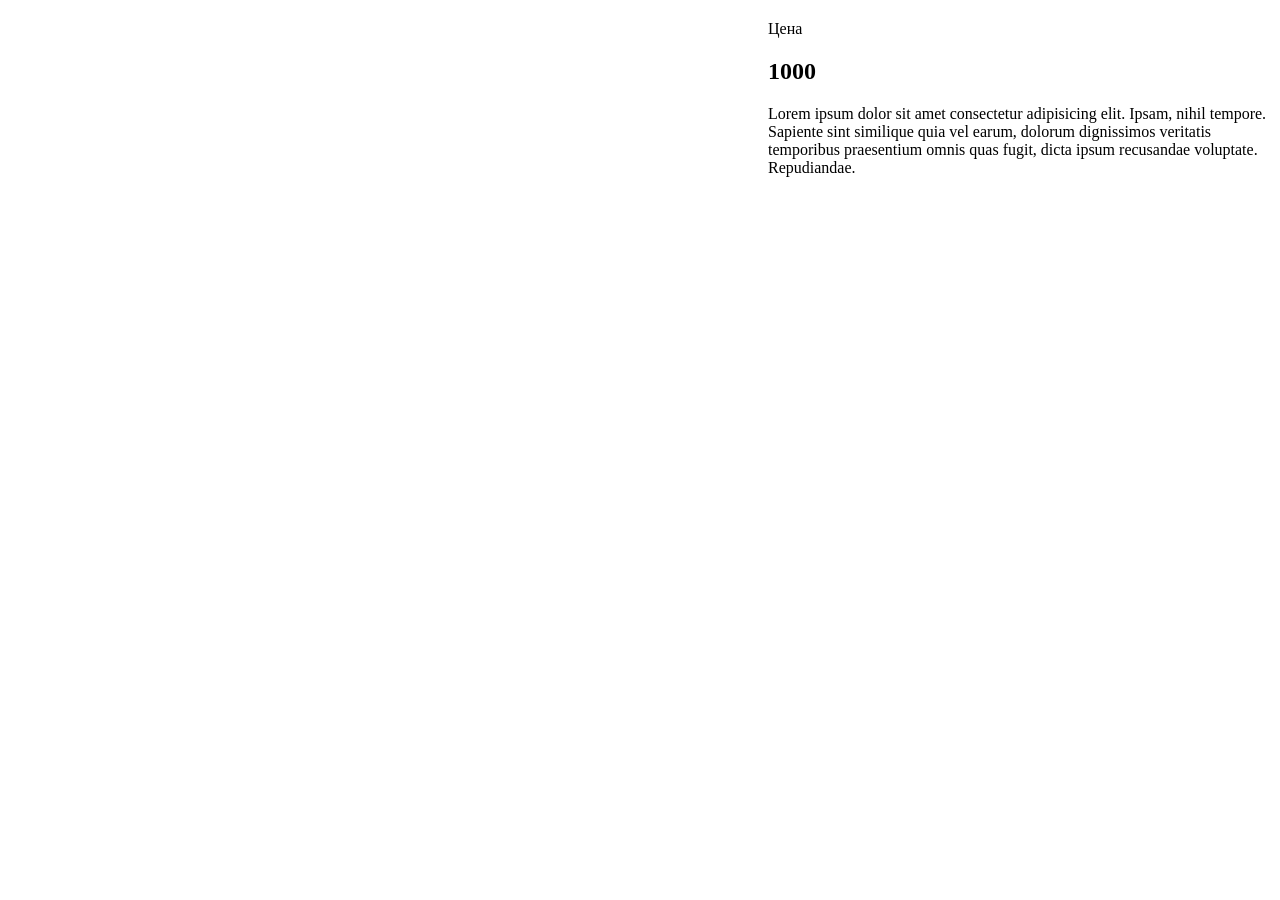
==== product.html @ 796ad466 "карточки" ====
<!DOCTYPE html>
<html lang="en">
<head>
    <meta charset="UTF-8">
    <meta name="viewport" content="width=device-width, initial-scale=1.0">
    <link rel="stylesheet" href="/style.css">
    <title>Document</title>
</head>
<body>
        <section class="productpage" id="productpage">
            <img src="" alt="">
            <div>
                <h1 id="name"></h1>
                <p>Цена</p>
                <h2>1000</h2>
                <p>Lorem ipsum dolor sit amet consectetur adipisicing elit. Ipsam, nihil tempore. Sapiente sint similique quia vel earum, dolorum dignissimos veritatis temporibus praesentium omnis quas fugit, dicta ipsum recusandae voluptate. Repudiandae.</p>
            </div>
        </section>

    <script src="product.js"></script>
</body>
</html>
---- style.css ----
.Hero{
   background-image: url(/unsplash_w3eFhqXjkZE.png);
   background-size: cover; 
}
body{
    margin: 0;

}
a{
    text-decoration:none;
    color: inherit;
}

header{
    display: grid;
    grid-template: 58px 58px / 3fr 1fr 1fr 1fr;
    border-bottom: white solid;
}


.Contact{
    grid-row:span 2;
    background-color: white;
    color: black;

}

header a{
    display: flex;
    justify-content: center;
    align-items: center;
    font-size: larger;
    color: white;
    border-left: white solid;
}

.logo{
    grid-row:span 2;
    display: flex;
    justify-content: start;
    padding: 0 33%;
    font-size: xx-large;
    color: white;
    font-weight: 700;

}

.logo a {
    border: none;
}
header svg{
    margin-right: 5px;
}

.borderbutton{
    border-bottom: white solid;
}


.invest{
    padding: 100px;
}

.invest h1{
    color: white;
    font-size: 100px;
}

.invest p{
    color: white;
    font-size: 20px;
}

.scrollbutt{
    background-color: transparent;
    border: none;
    color: white;
    display: flex;
    align-items: center ;
    gap: 20px;
}


.Witha{
    display: flex;
    justify-content: space-around;
    background-color:gray;
    color: white;
    font-size: 25px;
    padding: 20px 0;
    font-weight: 600;
}

.propIQ{
position: relative;
padding: 100px;
}
.propIQ img{
position: absolute;
right: 100px;
top: 100px;
z-index: -1;
}


.propIQ h2{
    font-size: 50px;
    margin-top: 20%;
}

.propIQ p{
 font-size: 28px;
 background-color: #004E92;
 color: white;
 padding: 50px;
 width: fit-content;
}

.SERVICES{
    background-color: black;
    color: white;
    display: grid;
    grid-template-columns: 1fr 2fr;
    padding: 100px;
    gap: 30px;
}
.SERVICES img{
    width: 100%;
}


.SERVICEP{
    background-color:white;
    color: black;
    padding: 50px;
    font-size: 24px;
    margin: 0;
}
.SERVICET p{
    margin: 0;
    padding: 15px 10px;
    font-size: 28px;
    width: 100%;
    border-bottom: solid 1px grey;
}


.Ourprojects{
position: relative;
padding: 100px;

}

.ourprojectstext{
    position: absolute;
    top: 100px;
    right: 100px;
    text-align: end;
}

.ourprojectstext p{
    background-color:#004E92;
    font-size: 28px;
    padding: 50px;
    color: white;
}
.ourprojectstext h1{
    margin-bottom: 20%;
}

.ourprojectstext h2{
    font-size: 28px;
}

footer{
    padding: 65px 65px 35px 65px;
    background-color: black;
}

footer p{
    color: white;
    font-size: 25px;
    text-align: center;
}

.footer-div{
    color: white;
    display: flex;
    font-size: 25px;
    justify-content: space-between;
    margin-top: 45px;

}

footer button{
    background-color:white;
    padding: 15px 20px;

}

.footer-button{
    display: flex;
    justify-content: center;
}

.footer-svg{
    display: flex;
    gap: 30px;
}

.Kop{
    font-size: 13px;
    display: flex;
    justify-content: center;
    color: white;
    margin-top: 15px;
}


.Clientfeedbacks{
    display: grid;
    grid-template-columns: 1fr 1fr 1fr;
    gap: 20px;
    padding:15px 0 15px 15px;
}


.cards{
    display: flex;
    background-color: rgba(0, 0, 0, 0.105);
}
.ahahah{
    padding: 5px;
}

.otzyv{
    display: flex;
    align-items: center;
    width: 100%;
}

.market{
    display: grid;
    grid-template-columns: repeat(4, 1fr);
    gap: 20px;
    padding: 0 150px;
    margin-top: 50px;
}

.caRD-IMG{
    width:100% ;
    height: 50%;
}

.card{
    border: solid 3px black;
    padding: 10px;
}

.productpage{
    display: grid;
    grid-template-columns: 3fr 2fr;
}
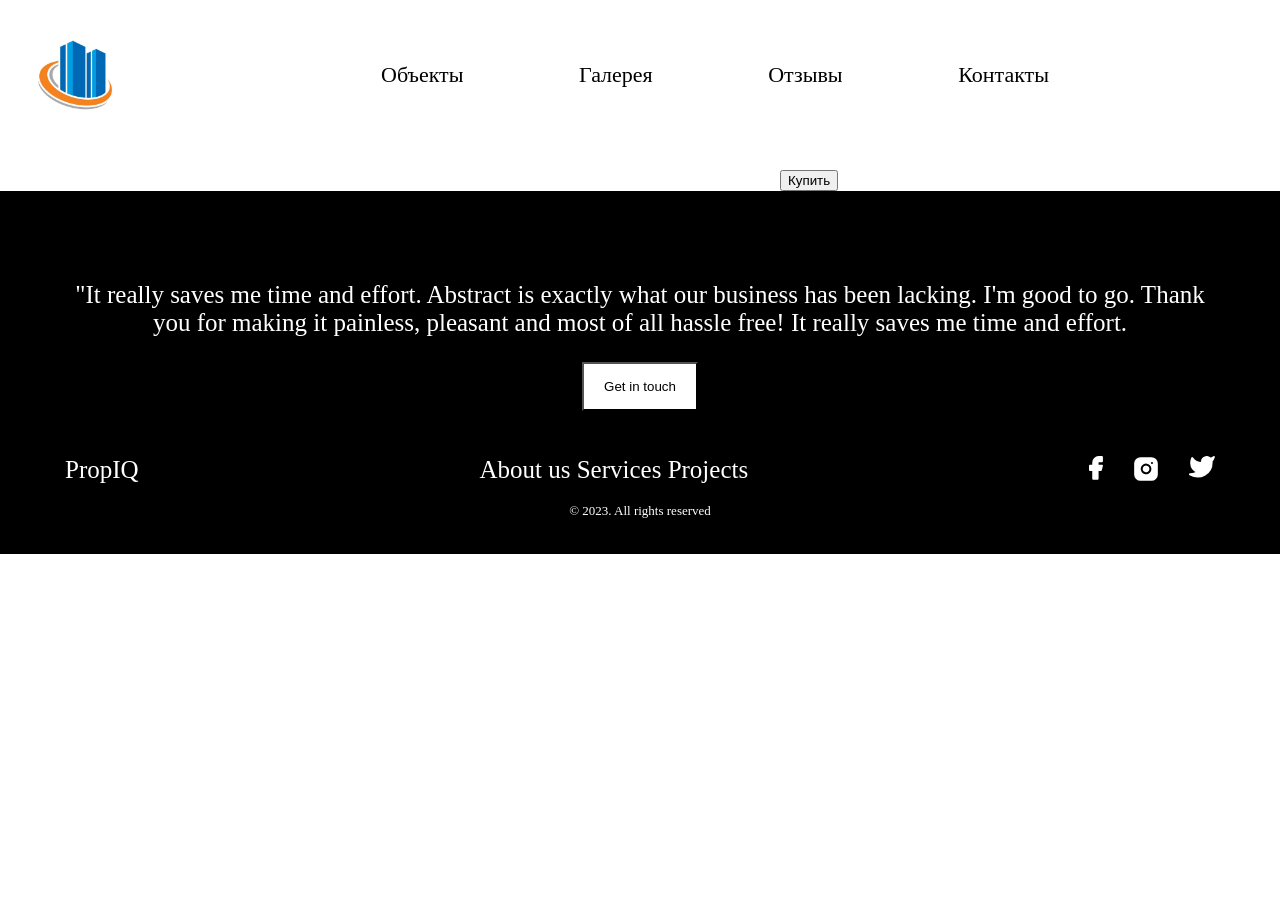
==== commit fde3c93e: "fin" ====
--- a/product.html
+++ b/product.html
@@ -7,15 +7,67 @@
     <title>Document</title>
 </head>
 <body>
+    <div class="header-cards">
+        <img src="/real-estate-logo-apartment-logo-vector.jpg" alt="логотип" width="150">
+        <a href=""></a>
+            <a href="#">Объекты </a>
+            <a href="#">Галерея </a>
+            <a href="#">Отзывы</a>
+            <a href="#">Контакты</a>
+            <a href=""></a>
+            <a href=""></a>
+            
+                     
+
+        </div>
         <section class="productpage" id="productpage">
-            <img src="" alt="">
+            <img class="productPhoto" id="photo" src="" alt="">
             <div>
                 <h1 id="name"></h1>
-                <p>Цена</p>
-                <h2>1000</h2>
-                <p>Lorem ipsum dolor sit amet consectetur adipisicing elit. Ipsam, nihil tempore. Sapiente sint similique quia vel earum, dolorum dignissimos veritatis temporibus praesentium omnis quas fugit, dicta ipsum recusandae voluptate. Repudiandae.</p>
+                <p id="size"></p>
+                <p id="rooms"></p>
+                <p id="price"></p>
+                <p id="floor" ></p>
+                <h2 id="price"></h2>
+                <p id="address"></p>
+                <p id="description"></p>
+                <button>Купить</button>
             </div>
         </section>
+         <footer>
+        <p>"It really saves me time and effort. Abstract is exactly what our business has been lacking. I'm good to go. Thank you for making it painless, pleasant and most of all hassle free! It really saves me time and effort.</p>
+        <div class="footer-button">
+            <button>Get in touch</button>
+        </div>
+        <div class="footer-div">
+        <div><a href="">PropIQ</a></div>
+        <div>
+            <a href="">About us</a>
+            <a href="">Services</a>
+            <a href="">Projects</a>
+        </div>
+        <div class="footer-svg">
+            <a href=""><svg width="14" height="24" viewBox="0 0 14 24" fill="none" xmlns="http://www.w3.org/2000/svg">
+<path d="M12.9167 1H9.66667C8.23008 1 6.85233 1.57068 5.83651 2.5865C4.82068 3.60233 4.25 4.98008 4.25 6.41667V9.66667H1V14H4.25V22.6667H8.58333V14H11.8333L12.9167 9.66667H8.58333V6.41667C8.58333 6.12935 8.69747 5.8538 8.90064 5.65063C9.1038 5.44747 9.37935 5.33333 9.66667 5.33333H12.9167V1Z" fill="white" stroke="white" stroke-width="2" stroke-linecap="round" stroke-linejoin="round"/>
+</svg>
+</a>
+            <a href=""><svg width="26" height="26" viewBox="0 0 26 26" fill="none" xmlns="http://www.w3.org/2000/svg">
+<path d="M18.4167 2.16669H7.58341C4.59187 2.16669 2.16675 4.59181 2.16675 7.58335V18.4167C2.16675 21.4082 4.59187 23.8334 7.58341 23.8334H18.4167C21.4083 23.8334 23.8334 21.4082 23.8334 18.4167V7.58335C23.8334 4.59181 21.4083 2.16669 18.4167 2.16669Z" fill="white" stroke="white" stroke-width="2" stroke-linecap="round" stroke-linejoin="round"/>
+<path d="M17.3334 12.3175C17.4671 13.2191 17.3131 14.1399 16.8933 14.9489C16.4735 15.758 15.8093 16.414 14.9952 16.8238C14.181 17.2336 13.2584 17.3762 12.3585 17.2314C11.4586 17.0866 10.6273 16.6618 9.98283 16.0173C9.33833 15.3728 8.91347 14.5415 8.76866 13.6416C8.62386 12.7417 8.76649 11.8191 9.17628 11.0049C9.58606 10.1908 10.2421 9.52657 11.0512 9.10678C11.8602 8.68699 12.781 8.53299 13.6826 8.66669C14.6023 8.80306 15.4537 9.23161 16.1111 9.88902C16.7685 10.5464 17.197 11.3979 17.3334 12.3175Z" stroke="black" stroke-width="2" stroke-linecap="round" stroke-linejoin="round"/>
+<path d="M18.9583 7.04169H18.9774" stroke="black" stroke-width="2" stroke-linecap="round" stroke-linejoin="round"/>
+</svg>
+</a>
+            <a href=""><svg width="26" height="22" viewBox="0 0 26 22" fill="none" xmlns="http://www.w3.org/2000/svg">
+<path d="M24.8333 1.01089C23.7959 1.74266 22.6473 2.30235 21.4317 2.66839C20.7792 1.9182 19.9121 1.38648 18.9476 1.14515C17.9831 0.903817 16.9678 0.964522 16.0389 1.31905C15.1101 1.67358 14.3125 2.30483 13.7541 3.12742C13.1957 3.95001 12.9033 4.92426 12.9167 5.91839V7.00172C11.0129 7.05109 9.12638 6.62886 7.42526 5.77263C5.72414 4.9164 4.26118 3.65275 3.16667 2.09423C3.16667 2.09423 -1.16667 11.8442 8.58334 16.1776C6.35224 17.692 3.69442 18.4514 1 18.3442C10.75 23.7609 22.6667 18.3442 22.6667 5.88589C22.6667 5.58473 22.6363 5.28356 22.58 4.98673C23.6857 3.89634 24.4659 2.51967 24.8333 1.01089Z" fill="white" stroke="white" stroke-width="2" stroke-linecap="round" stroke-linejoin="round"/>
+</svg>
+</a>
+        </div>
+        </div>
+
+        <div class="Kop">© 2023. All rights reserved</div>
+    </footer>
+
+        
 
     <script src="product.js"></script>
 </body>
--- a/style.css
+++ b/style.css
@@ -243,13 +243,13 @@
     display: grid;
     grid-template-columns: repeat(4, 1fr);
     gap: 20px;
-    padding: 0 150px;
+    padding: 0 10px;
     margin-top: 50px;
 }
 
 .caRD-IMG{
-    width:100% ;
-    height: 50%;
+    width: 100% ;
+    height: 250px;
 }
 
 .card{
@@ -260,4 +260,17 @@
 .productpage{
     display: grid;
     grid-template-columns: 3fr 2fr;
+    gap: 30px;
+}
+
+.productPhoto{
+    width: 100%;
+    margin-bottom: 10px;
+}
+
+.header-cards{
+    display: flex;
+    justify-content: space-between;
+    align-items: center;
+    font-size: 22px;
 }
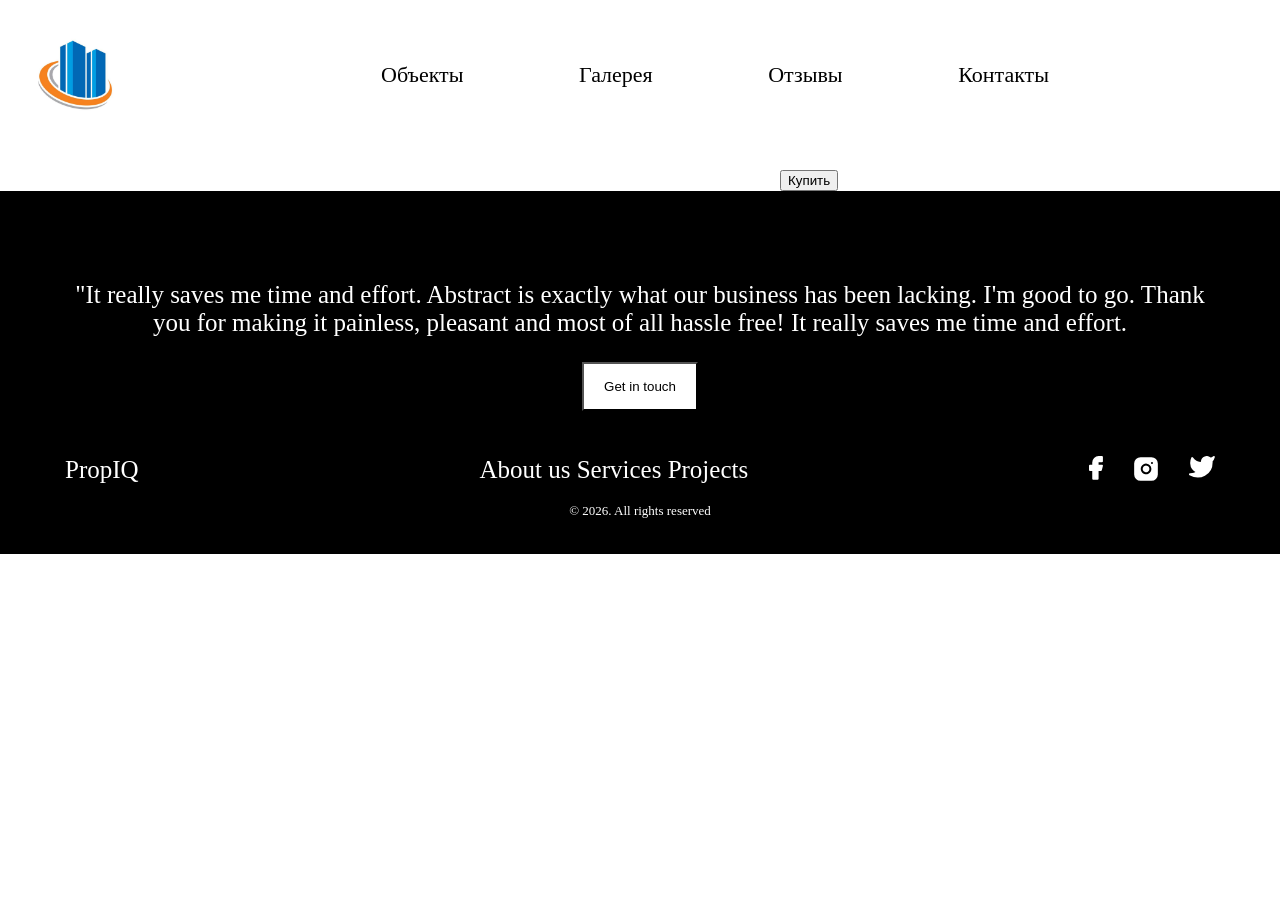
==== commit 78aadae4: "Дома закончил" ====
--- a/product.html
+++ b/product.html
@@ -1,10 +1,10 @@
 <!DOCTYPE html>
-<html lang="en">
+<html lang="ru">
 <head>
     <meta charset="UTF-8">
     <meta name="viewport" content="width=device-width, initial-scale=1.0">
     <link rel="stylesheet" href="/style.css">
-    <title>Document</title>
+    <title>Недвижемость</title>
 </head>
 <body>
     <div class="header-cards">
@@ -64,7 +64,7 @@
         </div>
         </div>
 
-        <div class="Kop">© 2023. All rights reserved</div>
+        <div class="Kop">© 2026. All rights reserved</div>
     </footer>
 
         
